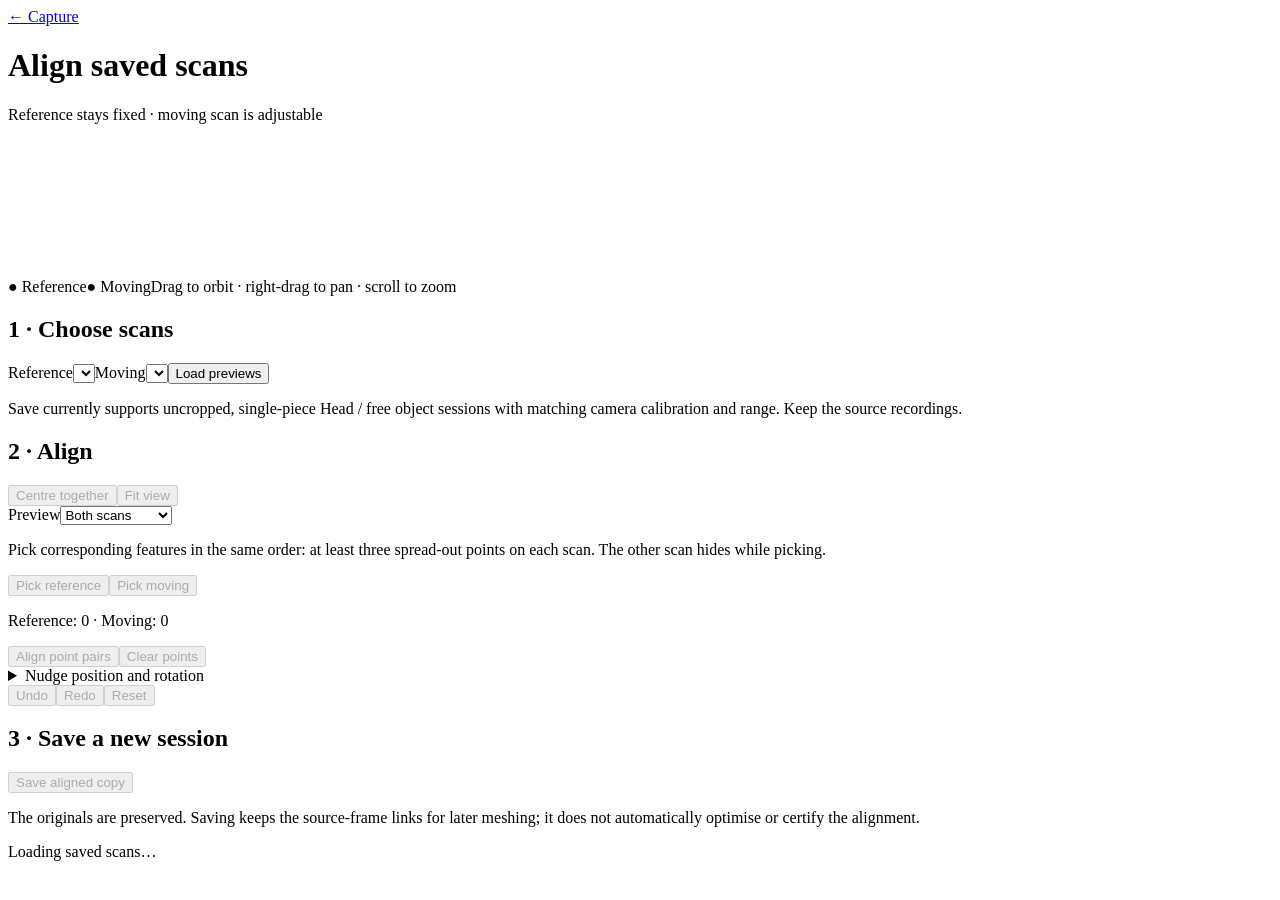
==== tribuutscan/web/alignment.html @ 69196207 "Add manual saved-scan alignment workspace and preserve merged sessions" ====
<!doctype html>
<html lang="en"><head><meta charset="utf-8"><meta name="viewport" content="width=device-width,initial-scale=1">
<title>Align saved scans · triBUUTSCAN</title><link rel="stylesheet" href="/alignment.css">
<script type="importmap">{"imports":{"three":"/model/three.module.min.js"}}</script><script type="module" src="/alignment.js"></script></head>
<body><header><a href="/">← Capture</a><h1>Align saved scans</h1><span>Reference stays fixed · moving scan is adjustable</span></header>
<main><section class="viewport"><canvas id="view" aria-label="Saved scans alignment preview"></canvas><div id="legend"><span class="reference">● Reference</span><span class="moving">● Moving</span><span>Drag to orbit · right-drag to pan · scroll to zoom</span></div></section>
<aside>
<section><h2>1 · Choose scans</h2><label>Reference<select id="reference"></select></label><label>Moving<select id="moving"></select></label><button id="load">Load previews</button><p>Save currently supports uncropped, single-piece Head / free object sessions with matching camera calibration and range. Keep the source recordings.</p></section>
<section><h2>2 · Align</h2><div class="buttons"><button id="centre" disabled>Centre together</button><button id="frame" disabled>Fit view</button></div>
<label>Preview<select id="visibility"><option value="both">Both scans</option><option value="reference">Reference only</option><option value="moving">Moving only</option></select></label>
<p>Pick corresponding features in the same order: at least three spread-out points on each scan. The other scan hides while picking.</p>
<div class="buttons"><button id="pick-reference" disabled>Pick reference</button><button id="pick-moving" disabled>Pick moving</button></div><p id="pair-count">Reference: 0 · Moving: 0</p><div class="buttons"><button id="fit" disabled>Align point pairs</button><button id="clear-points" disabled>Clear points</button></div>
<details><summary>Nudge position and rotation</summary><p>Enter a change, then press Enter or leave the field to apply it. Rotation uses the moving scan's centre.</p><div class="nudge">
<label>X · mm<input id="tx" type="number" value="0" step="1" min="-5000" max="5000"></label><label>Y · mm<input id="ty" type="number" value="0" step="1" min="-5000" max="5000"></label><label>Z · mm<input id="tz" type="number" value="0" step="1" min="-5000" max="5000"></label>
<label>X · °<input id="rx" type="number" value="0" step="1" min="-360" max="360"></label><label>Y · °<input id="ry" type="number" value="0" step="1" min="-360" max="360"></label><label>Z · °<input id="rz" type="number" value="0" step="1" min="-360" max="360"></label></div></details>
<div class="buttons"><button id="undo" disabled>Undo</button><button id="redo" disabled>Redo</button><button id="reset" disabled>Reset</button></div><p id="fit-report"></p></section>
<section><h2>3 · Save a new session</h2><button id="save" disabled>Save aligned copy</button><p>The originals are preserved. Saving keeps the source-frame links for later meshing; it does not automatically optimise or certify the alignment.</p><a id="result" href="/model/" hidden>Inspect result, crop &amp; process →</a></section>
<p id="status" role="status">Loading saved scans…</p><p id="error" role="alert" hidden></p>
</aside></main></body></html>
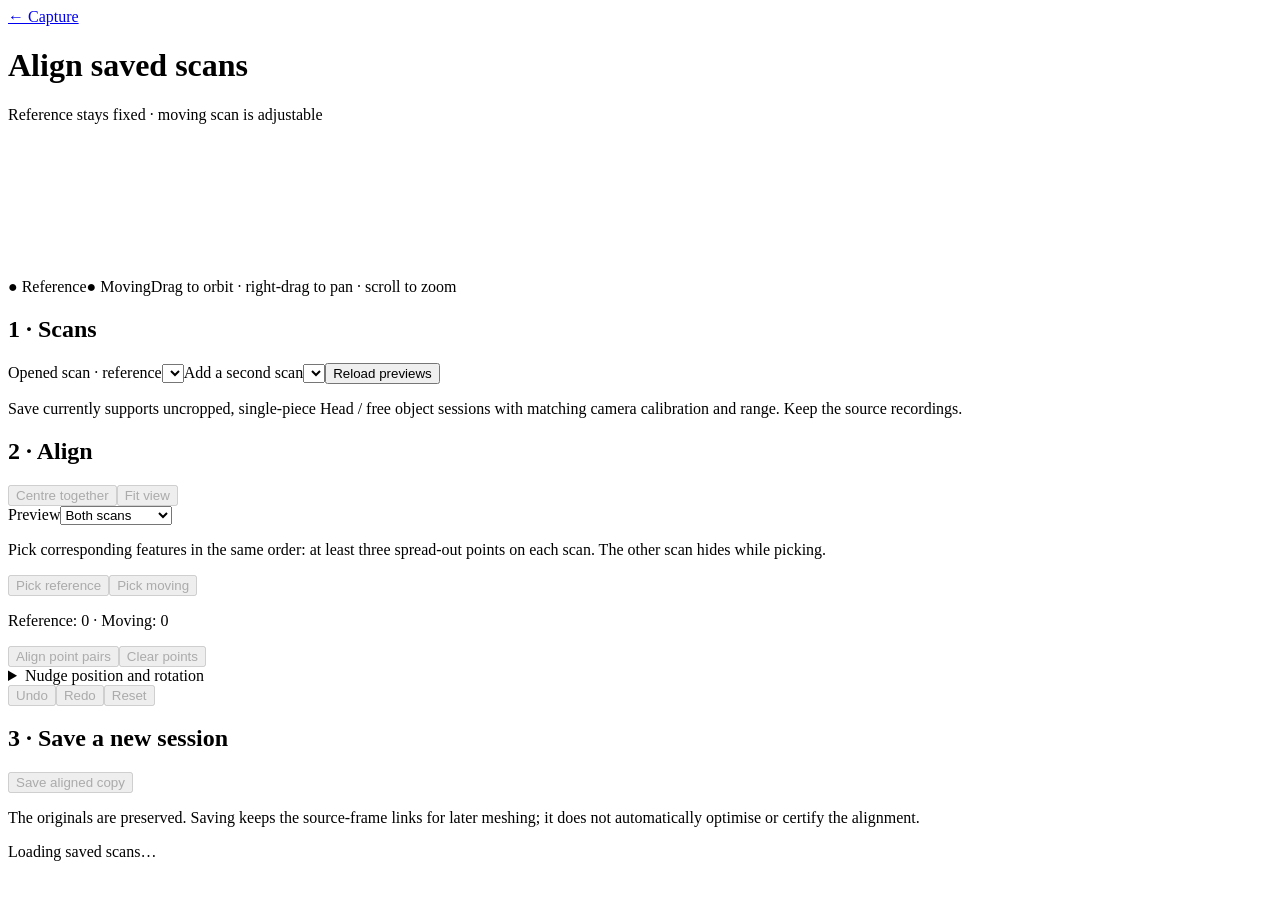
==== commit 3b9f931f: "Load the opened scan automatically in alignment workspace" ====
--- a/tribuutscan/web/alignment.html
+++ b/tribuutscan/web/alignment.html
@@ -5,7 +5,7 @@
 <body><header><a href="/">← Capture</a><h1>Align saved scans</h1><span>Reference stays fixed · moving scan is adjustable</span></header>
 <main><section class="viewport"><canvas id="view" aria-label="Saved scans alignment preview"></canvas><div id="legend"><span class="reference">● Reference</span><span class="moving">● Moving</span><span>Drag to orbit · right-drag to pan · scroll to zoom</span></div></section>
 <aside>
-<section><h2>1 · Choose scans</h2><label>Reference<select id="reference"></select></label><label>Moving<select id="moving"></select></label><button id="load">Load previews</button><p>Save currently supports uncropped, single-piece Head / free object sessions with matching camera calibration and range. Keep the source recordings.</p></section>
+<section><h2>1 · Scans</h2><label>Opened scan · reference<select id="reference"></select></label><label>Add a second scan<select id="moving"></select></label><button id="load">Reload previews</button><p>Save currently supports uncropped, single-piece Head / free object sessions with matching camera calibration and range. Keep the source recordings.</p></section>
 <section><h2>2 · Align</h2><div class="buttons"><button id="centre" disabled>Centre together</button><button id="frame" disabled>Fit view</button></div>
 <label>Preview<select id="visibility"><option value="both">Both scans</option><option value="reference">Reference only</option><option value="moving">Moving only</option></select></label>
 <p>Pick corresponding features in the same order: at least three spread-out points on each scan. The other scan hides while picking.</p>
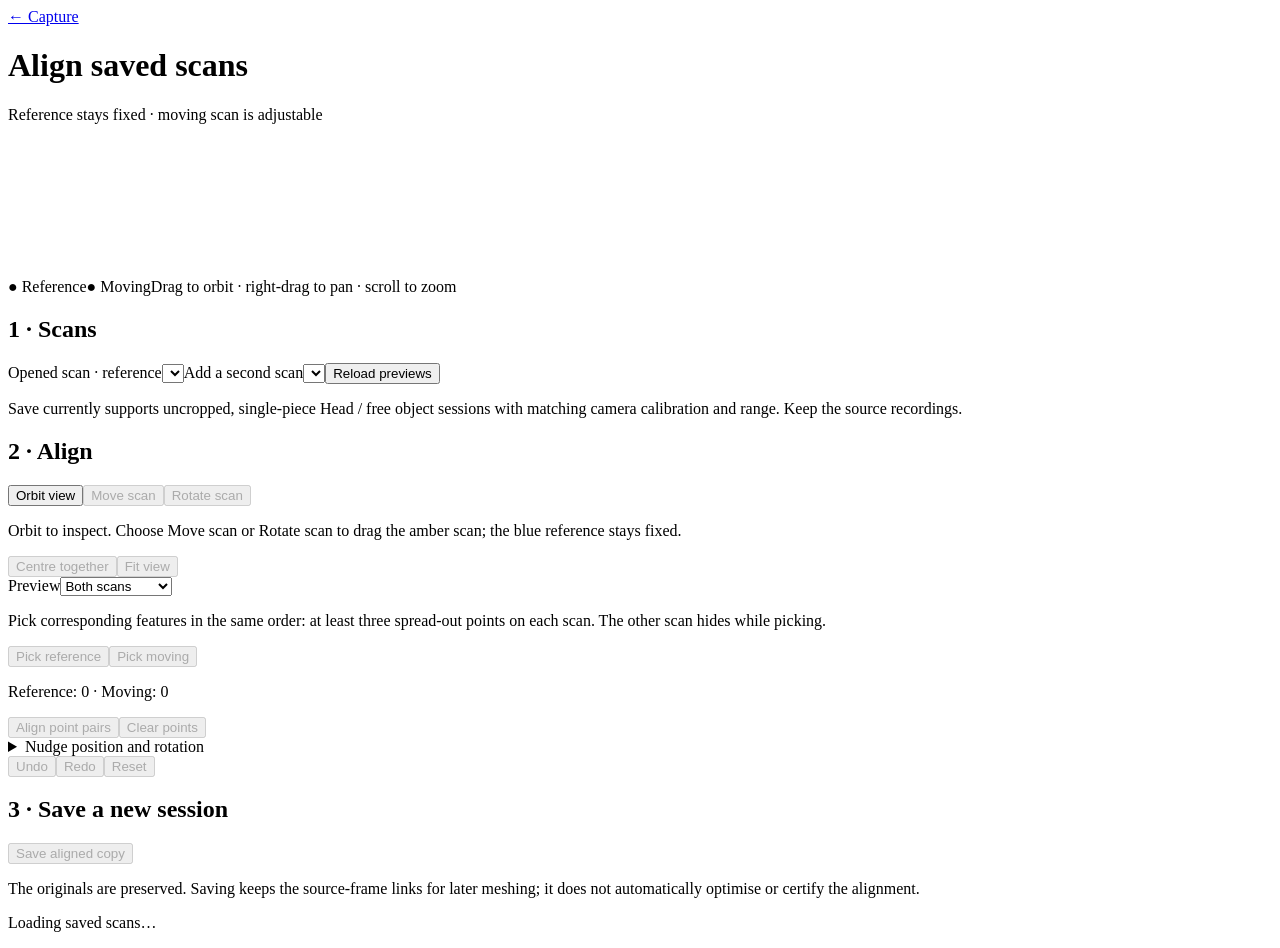
==== commit 156f66e2: "Add direct move and rotate dragging for scan alignment" ====
--- a/tribuutscan/web/alignment.html
+++ b/tribuutscan/web/alignment.html
@@ -6,7 +6,7 @@
 <main><section class="viewport"><canvas id="view" aria-label="Saved scans alignment preview"></canvas><div id="legend"><span class="reference">● Reference</span><span class="moving">● Moving</span><span>Drag to orbit · right-drag to pan · scroll to zoom</span></div></section>
 <aside>
 <section><h2>1 · Scans</h2><label>Opened scan · reference<select id="reference"></select></label><label>Add a second scan<select id="moving"></select></label><button id="load">Reload previews</button><p>Save currently supports uncropped, single-piece Head / free object sessions with matching camera calibration and range. Keep the source recordings.</p></section>
-<section><h2>2 · Align</h2><div class="buttons"><button id="centre" disabled>Centre together</button><button id="frame" disabled>Fit view</button></div>
+<section><h2>2 · Align</h2><div class="buttons transform-tools" role="group" aria-label="Alignment mouse tool"><button id="tool-orbit" aria-pressed="true">Orbit view</button><button id="tool-move" aria-pressed="false" disabled>Move scan</button><button id="tool-rotate" aria-pressed="false" disabled>Rotate scan</button></div><p id="transform-hint">Orbit to inspect. Choose Move scan or Rotate scan to drag the amber scan; the blue reference stays fixed.</p><div class="buttons"><button id="centre" disabled>Centre together</button><button id="frame" disabled>Fit view</button></div>
 <label>Preview<select id="visibility"><option value="both">Both scans</option><option value="reference">Reference only</option><option value="moving">Moving only</option></select></label>
 <p>Pick corresponding features in the same order: at least three spread-out points on each scan. The other scan hides while picking.</p>
 <div class="buttons"><button id="pick-reference" disabled>Pick reference</button><button id="pick-moving" disabled>Pick moving</button></div><p id="pair-count">Reference: 0 · Moving: 0</p><div class="buttons"><button id="fit" disabled>Align point pairs</button><button id="clear-points" disabled>Clear points</button></div>
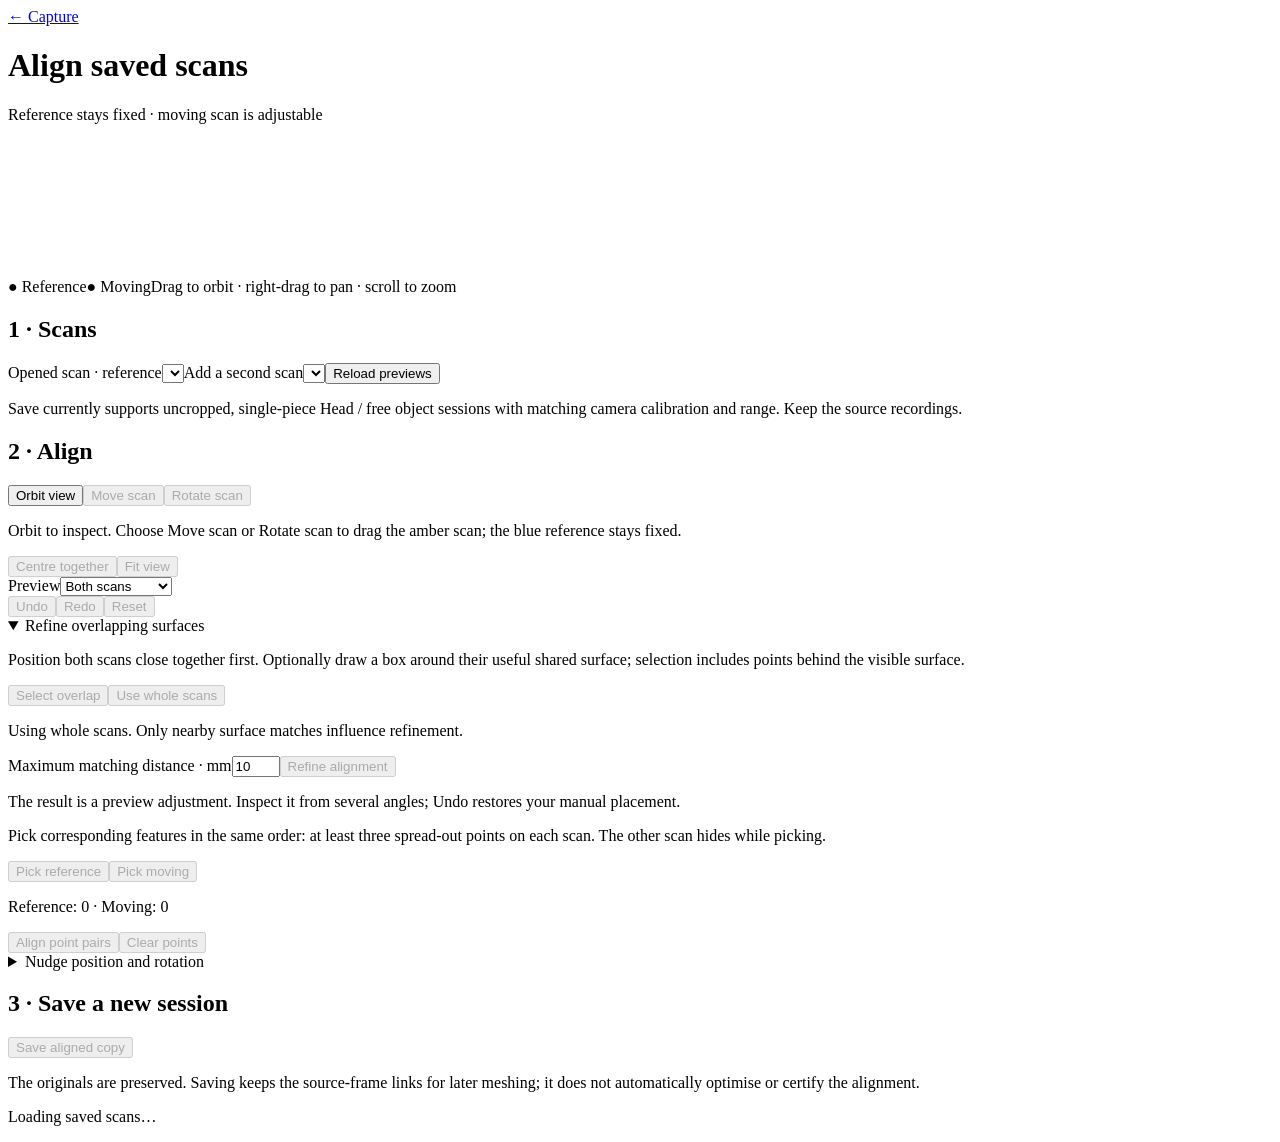
==== commit cf3fc6a0: "Add local surface refinement with overlap selection and preview undo" ====
--- a/tribuutscan/web/alignment.html
+++ b/tribuutscan/web/alignment.html
@@ -3,17 +3,19 @@
 <title>Align saved scans · triBUUTSCAN</title><link rel="stylesheet" href="/alignment.css">
 <script type="importmap">{"imports":{"three":"/model/three.module.min.js"}}</script><script type="module" src="/alignment.js"></script></head>
 <body><header><a href="/">← Capture</a><h1>Align saved scans</h1><span>Reference stays fixed · moving scan is adjustable</span></header>
-<main><section class="viewport"><canvas id="view" aria-label="Saved scans alignment preview"></canvas><div id="legend"><span class="reference">● Reference</span><span class="moving">● Moving</span><span>Drag to orbit · right-drag to pan · scroll to zoom</span></div></section>
+<main><section class="viewport"><canvas id="view" aria-label="Saved scans alignment preview"></canvas><svg id="overlap-overlay" aria-hidden="true"><rect id="overlap-box" hidden/></svg><div id="legend"><span class="reference">● Reference</span><span class="moving">● Moving</span><span>Drag to orbit · right-drag to pan · scroll to zoom</span></div></section>
 <aside>
 <section><h2>1 · Scans</h2><label>Opened scan · reference<select id="reference"></select></label><label>Add a second scan<select id="moving"></select></label><button id="load">Reload previews</button><p>Save currently supports uncropped, single-piece Head / free object sessions with matching camera calibration and range. Keep the source recordings.</p></section>
 <section><h2>2 · Align</h2><div class="buttons transform-tools" role="group" aria-label="Alignment mouse tool"><button id="tool-orbit" aria-pressed="true">Orbit view</button><button id="tool-move" aria-pressed="false" disabled>Move scan</button><button id="tool-rotate" aria-pressed="false" disabled>Rotate scan</button></div><p id="transform-hint">Orbit to inspect. Choose Move scan or Rotate scan to drag the amber scan; the blue reference stays fixed.</p><div class="buttons"><button id="centre" disabled>Centre together</button><button id="frame" disabled>Fit view</button></div>
 <label>Preview<select id="visibility"><option value="both">Both scans</option><option value="reference">Reference only</option><option value="moving">Moving only</option></select></label>
+<div class="buttons"><button id="undo" disabled>Undo</button><button id="redo" disabled>Redo</button><button id="reset" disabled>Reset</button></div>
+<details open><summary>Refine overlapping surfaces</summary><p>Position both scans close together first. Optionally draw a box around their useful shared surface; selection includes points behind the visible surface.</p><div class="buttons"><button id="select-overlap" disabled>Select overlap</button><button id="clear-overlap" disabled>Use whole scans</button></div><p id="overlap-status">Using whole scans. Only nearby surface matches influence refinement.</p><label>Maximum matching distance · mm<input id="match-distance" type="number" min="1" max="50" step="1" value="10"></label><button id="refine" disabled>Refine alignment</button><p id="refine-report" role="status" aria-live="polite">The result is a preview adjustment. Inspect it from several angles; Undo restores your manual placement.</p></details>
 <p>Pick corresponding features in the same order: at least three spread-out points on each scan. The other scan hides while picking.</p>
 <div class="buttons"><button id="pick-reference" disabled>Pick reference</button><button id="pick-moving" disabled>Pick moving</button></div><p id="pair-count">Reference: 0 · Moving: 0</p><div class="buttons"><button id="fit" disabled>Align point pairs</button><button id="clear-points" disabled>Clear points</button></div>
 <details><summary>Nudge position and rotation</summary><p>Enter a change, then press Enter or leave the field to apply it. Rotation uses the moving scan's centre.</p><div class="nudge">
 <label>X · mm<input id="tx" type="number" value="0" step="1" min="-5000" max="5000"></label><label>Y · mm<input id="ty" type="number" value="0" step="1" min="-5000" max="5000"></label><label>Z · mm<input id="tz" type="number" value="0" step="1" min="-5000" max="5000"></label>
 <label>X · °<input id="rx" type="number" value="0" step="1" min="-360" max="360"></label><label>Y · °<input id="ry" type="number" value="0" step="1" min="-360" max="360"></label><label>Z · °<input id="rz" type="number" value="0" step="1" min="-360" max="360"></label></div></details>
-<div class="buttons"><button id="undo" disabled>Undo</button><button id="redo" disabled>Redo</button><button id="reset" disabled>Reset</button></div><p id="fit-report"></p></section>
+<p id="fit-report"></p></section>
 <section><h2>3 · Save a new session</h2><button id="save" disabled>Save aligned copy</button><p>The originals are preserved. Saving keeps the source-frame links for later meshing; it does not automatically optimise or certify the alignment.</p><a id="result" href="/model/" hidden>Inspect result, crop &amp; process →</a></section>
 <p id="status" role="status">Loading saved scans…</p><p id="error" role="alert" hidden></p>
 </aside></main></body></html>
